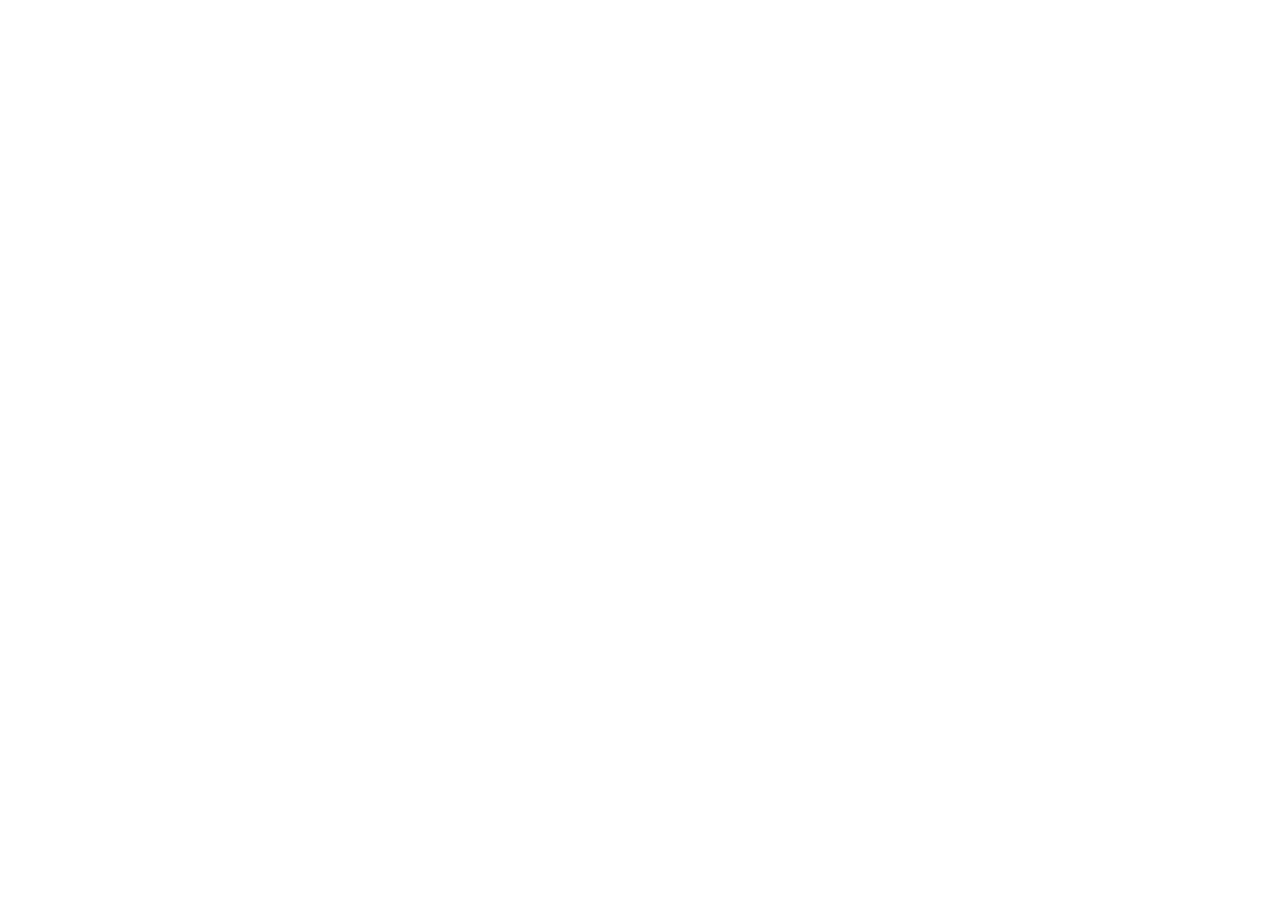
==== char-editor.html @ d90beb59 "created char-editor" ====
<!DOCTYPE html>
<html lang="en">
<head>
    <meta charset="UTF-8">
    <meta name="viewport" content="width=device-width, initial-scale=1.0">
</head>
<body></body>
<script src="https://extension-files.twitch.tv/helper/v1/twitch-ext.min.js"></script>
</html>
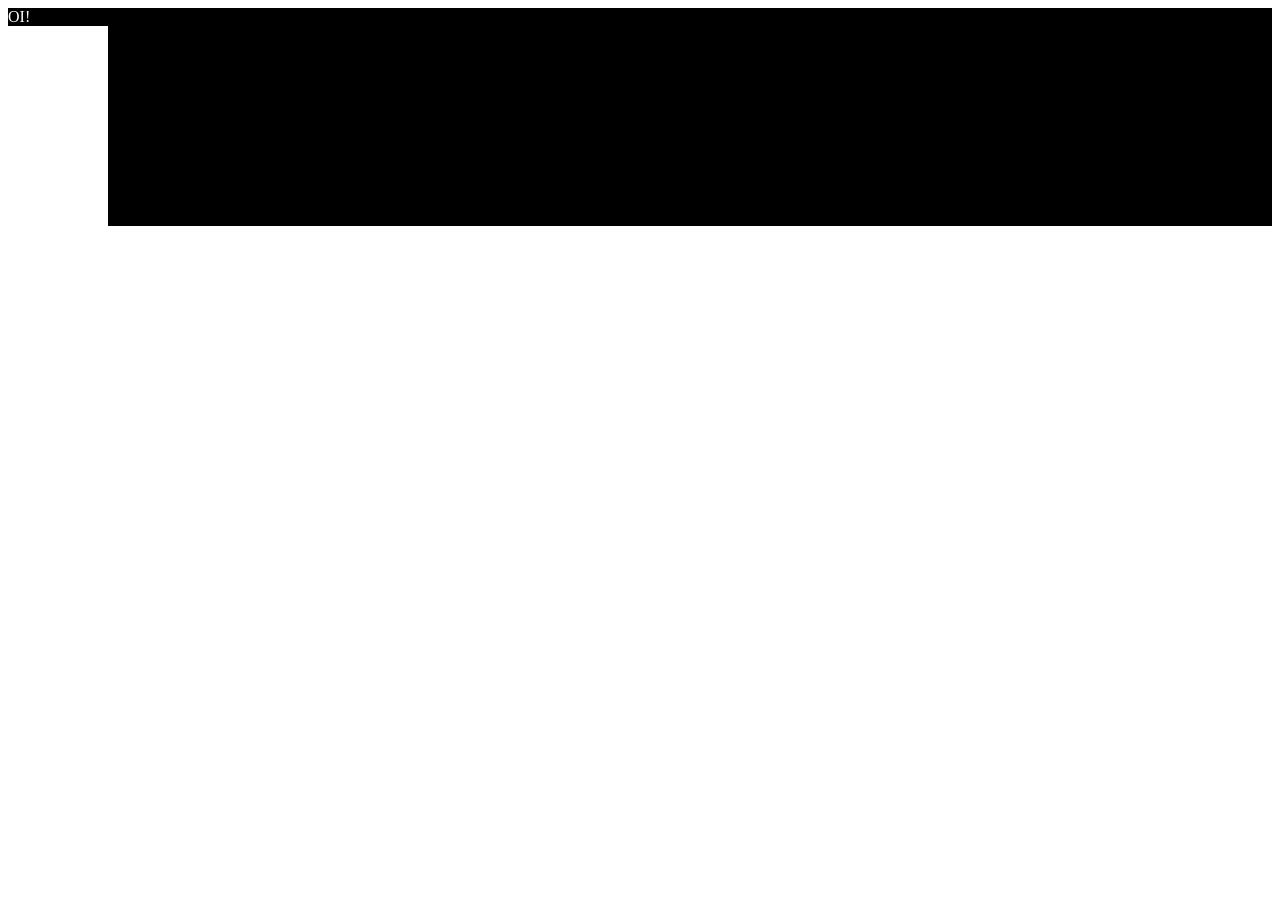
==== commit eafc4c5e: "a teste" ====
--- a/char-editor.html
+++ b/char-editor.html
@@ -4,6 +4,13 @@
     <meta charset="UTF-8">
     <meta name="viewport" content="width=device-width, initial-scale=1.0">
 </head>
-<body></body>
+<body>
+    <div style="width: 100%; height: 100%; background-color: black;">
+        <div style="color:white">OI!</div>
+        <div style="width: 100px; height: 200px; background-color: white;">
+
+        </div>
+    </div>
+</body>
 <script src="https://extension-files.twitch.tv/helper/v1/twitch-ext.min.js"></script>
 </html>
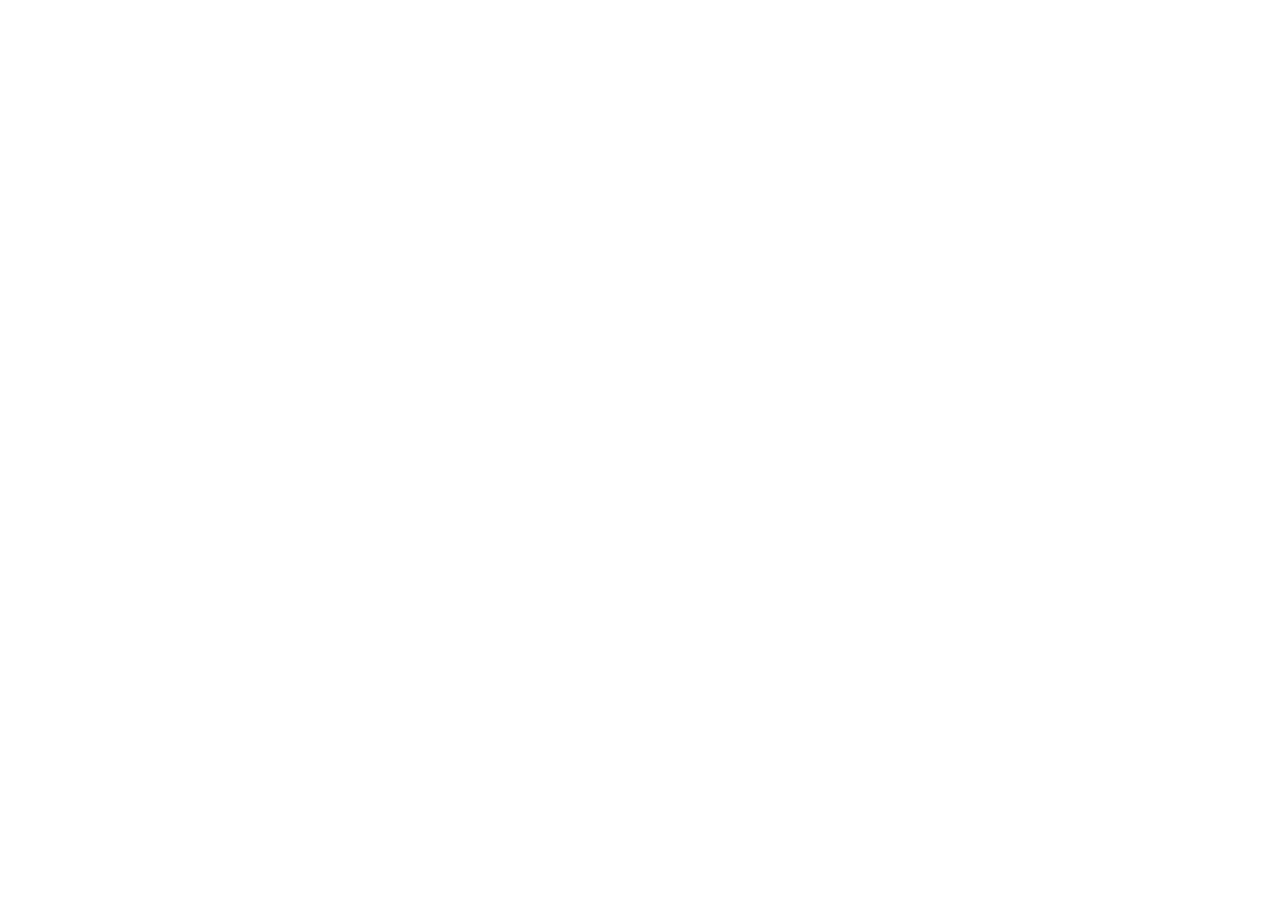
==== commit 4bb4fded: "fix box size" ====
--- a/char-editor.html
+++ b/char-editor.html
@@ -1,9 +1,24 @@
 <!DOCTYPE html>
 <html lang="en">
+
 <head>
     <meta charset="UTF-8">
     <meta name="viewport" content="width=device-width, initial-scale=1.0">
+    <style>
+        * {
+            -webkit-box-sizing: border-box;
+            -moz-box-sizing: border-box;
+            box-sizing: border-box;
+        }
+        body {
+            padding: 0px;
+            margin: 0px;
+            width: 0px;
+            height: 0px;
+        }
+    </style>
 </head>
+
 <body>
     <div style="width: 100%; height: 100%; background-color: black;">
         <div style="color:white">OI!</div>
@@ -13,4 +28,5 @@
     </div>
 </body>
 <script src="https://extension-files.twitch.tv/helper/v1/twitch-ext.min.js"></script>
+
 </html>
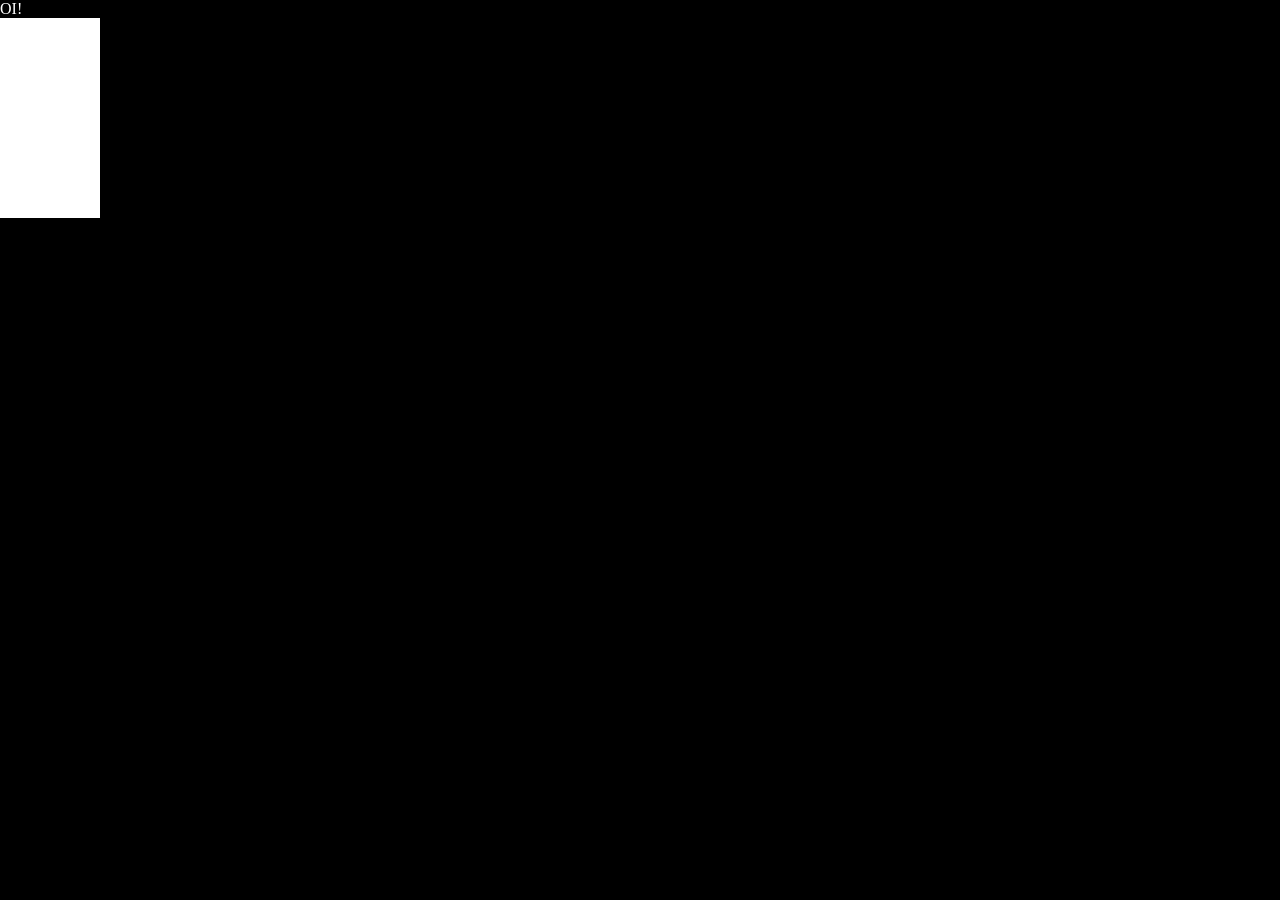
==== commit 6a5fe920: "fix box sizing" ====
--- a/char-editor.html
+++ b/char-editor.html
@@ -10,11 +10,13 @@
             -moz-box-sizing: border-box;
             box-sizing: border-box;
         }
+
+        html,
         body {
             padding: 0px;
             margin: 0px;
-            width: 0px;
-            height: 0px;
+            width: 100%;
+            height: 100%;
         }
     </style>
 </head>
@@ -28,5 +30,8 @@
     </div>
 </body>
 <script src="https://extension-files.twitch.tv/helper/v1/twitch-ext.min.js"></script>
+<script>
+
+</script>
 
 </html>
